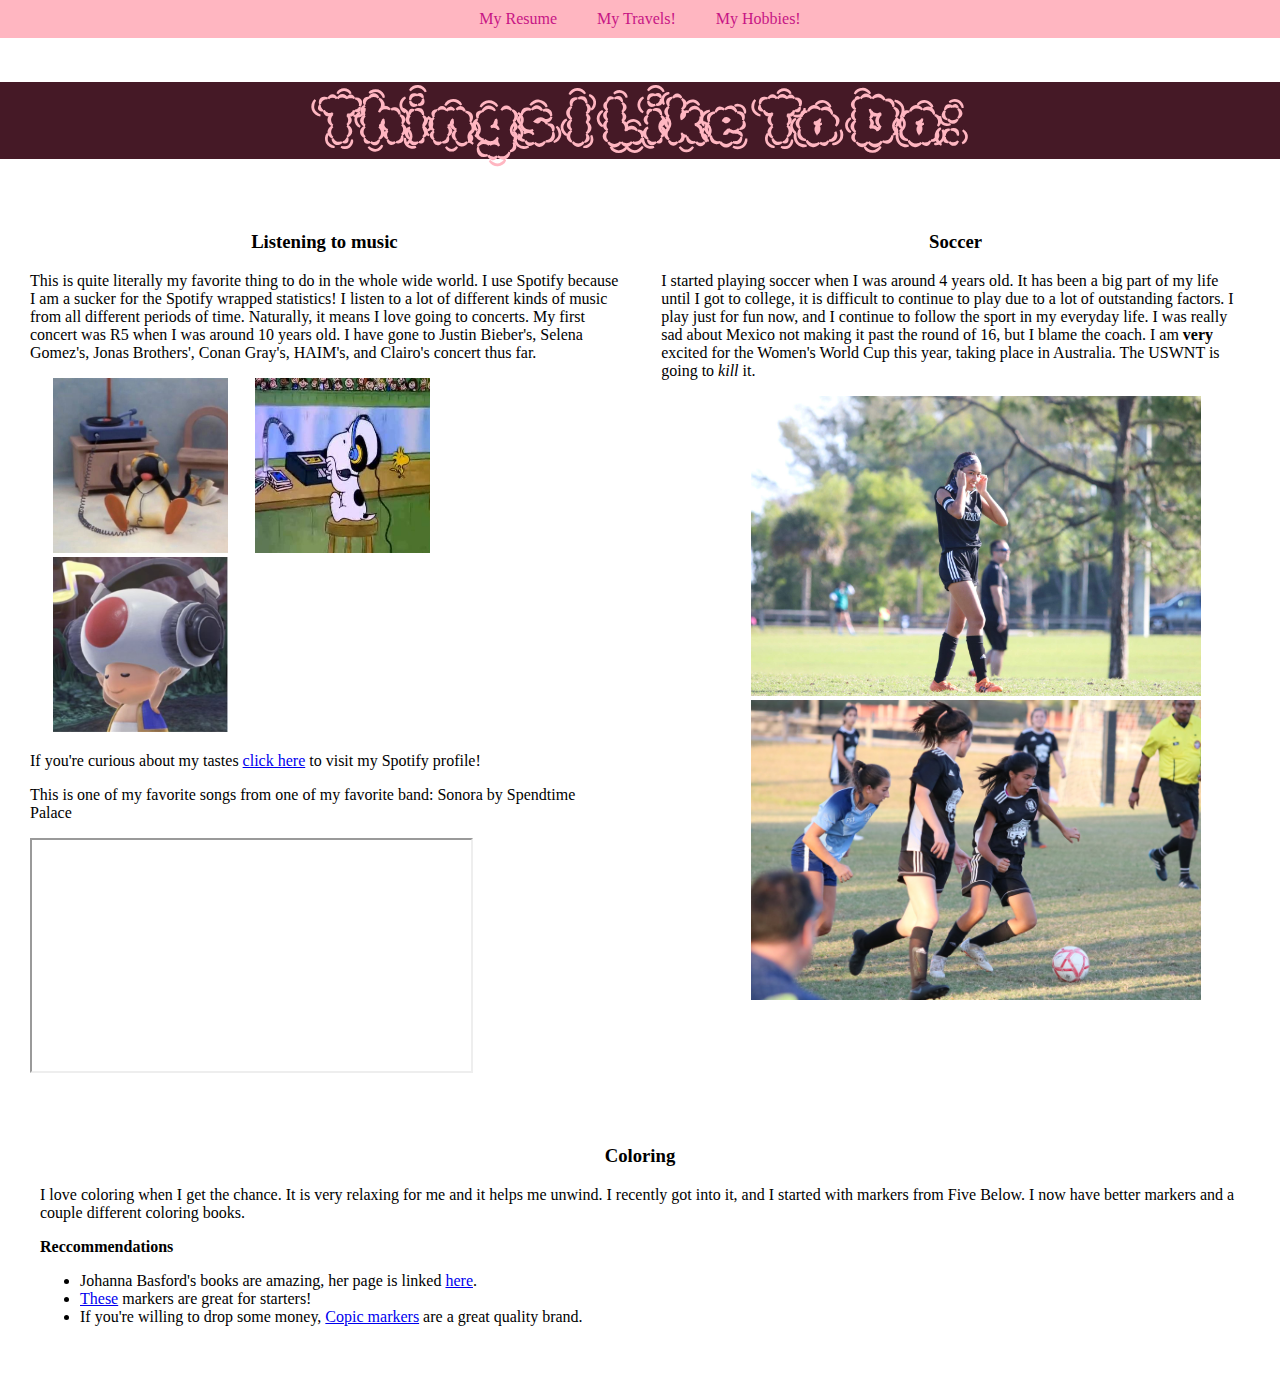
==== hobbies.html @ 6d7bbb0d "copying and pasting files from project 2" ====
<!DOCTYPE html>
<html lang="en">
<head>
  <meta charset="UTF-8">
  <title>Project 2</title>
  <link rel="stylesheet" type="text/css" href="css/normalize.css">
  <link rel="stylesheet" href="css/style.css">
</head>
<body id = "hobbies-body">
  <header>
    <nav id = "main-nav">
      <div id = "nav-contain">
        <ul>
          <li><a href="index.html">My Resume</a></li>
          <li><a href="places.html">My Travels!</a></li>
          <li><a href="hobbies.html">My Hobbies!</a></li>
        </ul>
      </div>
    </nav>
    <h1>Things I Like To Do:</h1>
  </header>
  <section id = "music-section">
    <h3>Listening to music</h3>
    <p>This is quite literally my favorite thing to do in the whole wide world. I use Spotify because I am a sucker for the Spotify wrapped statistics! I listen to a lot of different
    kinds of music from all different periods of time. Naturally, it means I love going to concerts. My first concert was R5 when I was around 10 years old. I have gone to Justin 
    Bieber's, Selena Gomez's, Jonas Brothers', Conan Gray's, HAIM's, and Clairo's concert thus far.</p>
    <img class = "music-imgs" src="pics/music.jpg" alt="penguin listening to records">
    <img class = "music-imgs" src="pics/music2.jpg" alt="snoopy listening to records">
    <img class = "music-imgs" src="pics/music3.jpg" alt="hello kitty listening to records">
    <p>If you're curious about my tastes <a href="https://open.spotify.com/user/anabanana2119">click here</a> to visit my Spotify profile!</p>
    <p>This is one of my favorite songs from one of my favorite band: Sonora by Spendtime Palace</p>
    <iframe width="439" height="231" src="https://www.youtube.com/embed/i4J7L0eCOik" title="Spendtime Palace // &quot;Sonora&quot; (OFFICIAL VIDEO)" allow="accelerometer; autoplay; clipboard-write; encrypted-media; gyroscope; picture-in-picture; web-share" allowfullscreen></iframe>
  </section>
  <section id = "soccer-section">
    <h3>Soccer</h3>
    <p>I started playing soccer when I was around 4 years old. It has been a big part of my life until I got to college, it is difficult to continue to play due to a lot of
    outstanding factors. I play just for fun now, and I continue to follow the sport in my everyday life. I was really sad about Mexico not making it past the round of 16, but   
    I blame the coach. I am <strong>very</strong> excited for the Women's World Cup this year, taking place in Australia. The USWNT is going to <em>kill</em> it.</p>
    <img class = "soccer-imgs" src="pics/s1.JPG" alt="ana playing soccer">
    <img class = "soccer-imgs" src="pics/s3.JPG" alt="ana playing soccer">
  </section>
  <section id = "coloring-section">
    <h3>Coloring</h3>
    <p>I love coloring when I get the chance. It is very relaxing for me and it helps me unwind. I recently got into it, and I started with markers from Five Below. I now have
    better markers and a couple different coloring books.</p>
    <p><strong>Reccommendations</strong></p>
    <ul>
      <li>Johanna Basford's books are amazing, her page is linked <a href="https://www.johannabasford.com/">here</a>.</li>
      <li><a href="https://www.amazon.com/Nicecho-Coloring-Supplier-Journaling-Scrapbooking/dp/B08PYW9F5F/ref=sr_1_7?crid=1L90VG413GSTT&keywords=coloring+markers&qid=1675822007&sprefix=coloring+marker%2Caps%2C253&sr=8-7">These</a> markers are great for starters!</li>
      <li>If you're willing to drop some money, <a href="https://copic.jp/en/">Copic markers</a> are a great quality brand.</li>
    </ul>  
  </section>
</body>
</html>
---- css/style.css ----
@import url('https://fonts.googleapis.com/css2?family=Rubik+Puddles&display=swap');

#main-nav {
  background-color: lightpink;
  overflow: hidden;
}

#nav-contain {
  float: left;
  width: 100%;
  position: relative;
}

#main-nav ul {
  list-style-type: none;
  margin: 0;
  padding: 0;
  position: relative;
  left: 50%;
  float: left;
}

#main-nav ul li {
  float: left;
  position: relative;
  right: 50%;
  display: block;
  font-family: "Leelawadee";
}

#main-nav ul li a {
  display: block;
  padding: 10px 20px;
  color: mediumvioletred;
  text-decoration: none;
}

#main-nav ul li a:hover {
  background-color: #ff9eb8;
}

h1 {
  background-color: #451926 ;
  font-family: 'Rubik Puddles', cursive; 
  color: lightpink;
  font-size: 65px;
  text-align: center;
}

h3 {
  font-family: "Leelawadee";
  text-align: center;
}

p {
font-family: "Merriweather";
}

li {
font-family: "Merriweather";
}

#resume-body {
  background-image: url("https://static.vecteezy.com/system/resources/previews/007/001/429/original/pink-watercolor-background-abstract-texture-with-color-splash-design-free-photo.jpg");
}

#contact-info {
  text-align: center;
  border-style: inset;
  border-color: mediumvioletred;
  margin-left: 300px;
  margin-right: 300px;
  margin-bottom: 25px;
  margin-top: 25px;
  padding: 10px;
  background: rgba(199, 21, 133,0.4);
  transition: all .2s ease-in-out; 
}

#contact-info:hover { 
  transform: scale(1.1); 
}

#edu-info {
  float: left;
  padding: 15px;
  margin-left: 10px;
  margin-right: 0px;
  margin-top: 15px;
  margin-bottom: 30px;
  border: ridge rgba(255, 158, 184, .6); 
}


#experience-info {
  float: right;
  padding: 15px;
  padding-bottom: 2px;
  margin-left: 0px;
  margin-right: 10px;
  margin-top: 15px;
  margin-bottom: 0px;
  border: ridge rgba(255, 158, 184, .6);
}


#skills-info {
  left: 50%;
  margin-left: 15px;
  margin-right: 15px;
  margin-top: 640px;
  margin-bottom: 30px;
  padding: 15px;
  border: ridge rgba(255, 158, 184, .6);
}


.h3-underline {
  text-decoration: underline mediumvioletred 5px;
}

#places-body {
  background-image: url("https://img.freepik.com/free-vector/watercolor-sugar-cotton-clouds-background_23-2149219078.jpg");
  background-size: 100%;
  background-repeat: repeat-y;
}

#mx-section {
  text-align: center;
  border-style: dotted;
  border-color: mediumvioletred;
  margin-left: 15px;
  margin-right: 15px;
  margin-bottom: 25px;
  margin-top: 25px;
  padding: 10px;
  padding-left: 5px;
  padding-right: 5px;
  background: rgba(199, 21, 133,0.2);
}

#ca-section {
  text-align: center;
  border-style: dotted;
  border-color: mediumvioletred;
  margin-left: 15px;
  margin-right: 15px;
  margin-bottom: 25px;
  margin-top: 25px;
  padding: 10px;
  padding-left: 5px;
  padding-right: 5px;
  background: rgba(255, 182, 193,0.4);
}

.mxca-img {
  width: 250px;
  height: 450px;
  padding-left: 0px;
  transition: all .2s ease-in-out;
}

.mxca-img:hover { 
  transform: scale(1.1); 
}

#eu-section {
  text-align: center;
  border-style: dotted;
  border-color: mediumvioletred;
  margin-left: 15px;
  margin-right: 15px;
  margin-bottom: 25px;
  margin-top: 25px;
  padding: 10px;
  padding-left: 5px;
  padding-right: 5px;
  background: rgba(199, 21, 133,0.2);
}

.eu-img {
  width: 250px;
  height: 375px;
  padding-left: 5px;
  transition: all .2s ease-in-out;
} 

.eu-img:hover { 
  transform: scale(1.1); 
}

#hobbies-body {
  background-image: url("https://static.vecteezy.com/system/resources/previews/005/225/932/original/strawberry-and-hearts-on-pink-background-seamless-pattern-in-flat-style-vector.jpg");
  background-size: 50%;
}

#music-section {
  float: left;
  width: 46%;
  background-color: rgba(255, 255, 255, 0.5);
  position: relative;
  padding: 10px;
  margin-left: 20px;
}

#soccer-section {
  float: right;
  width: 46%;
  padding: 10px;
  margin-right: 20px;
  background-color: rgba(255, 255, 255, 0.5);
  position: relative;
}

#coloring-section {
  float: left;
  padding: 20px;
  margin:20px;
  background-color: rgba(255, 255, 255, 0.5);
}

.music-imgs {
  width: 175px;
  height: 175px;
  padding-left: 23px;
  transition: transform .7s ease-in-out;
}

.music-imgs:hover {
  transform: rotate(26deg);
}

.soccer-imgs {
  width: 450px;
  height: 300px;
  padding-left: 90px;
  transition: transform .7s ease-in-out;
}

.soccer-imgs:hover {
  transform: rotate(-26deg);
}
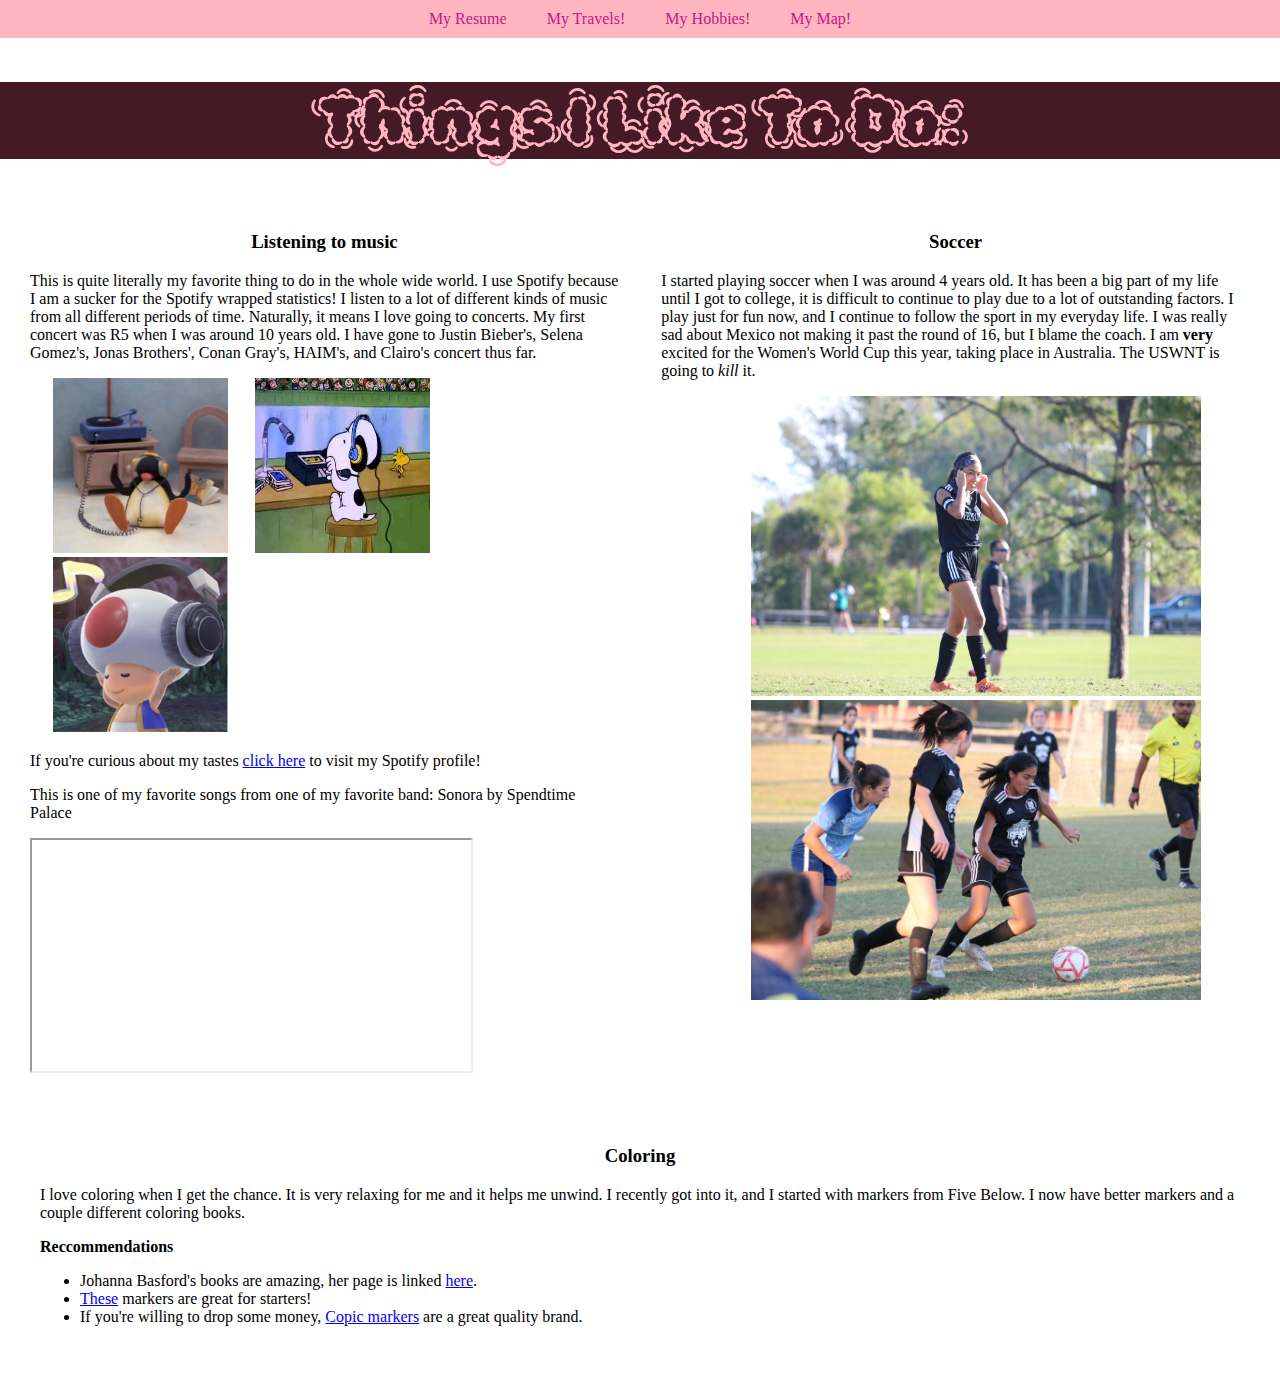
==== commit 2110228e: "adding fourth map page" ====
--- a/hobbies.html
+++ b/hobbies.html
@@ -14,6 +14,7 @@
           <li><a href="index.html">My Resume</a></li>
           <li><a href="places.html">My Travels!</a></li>
           <li><a href="hobbies.html">My Hobbies!</a></li>
+          <li><a href="map.html">My Map!</a></li>
         </ul>
       </div>
     </nav>
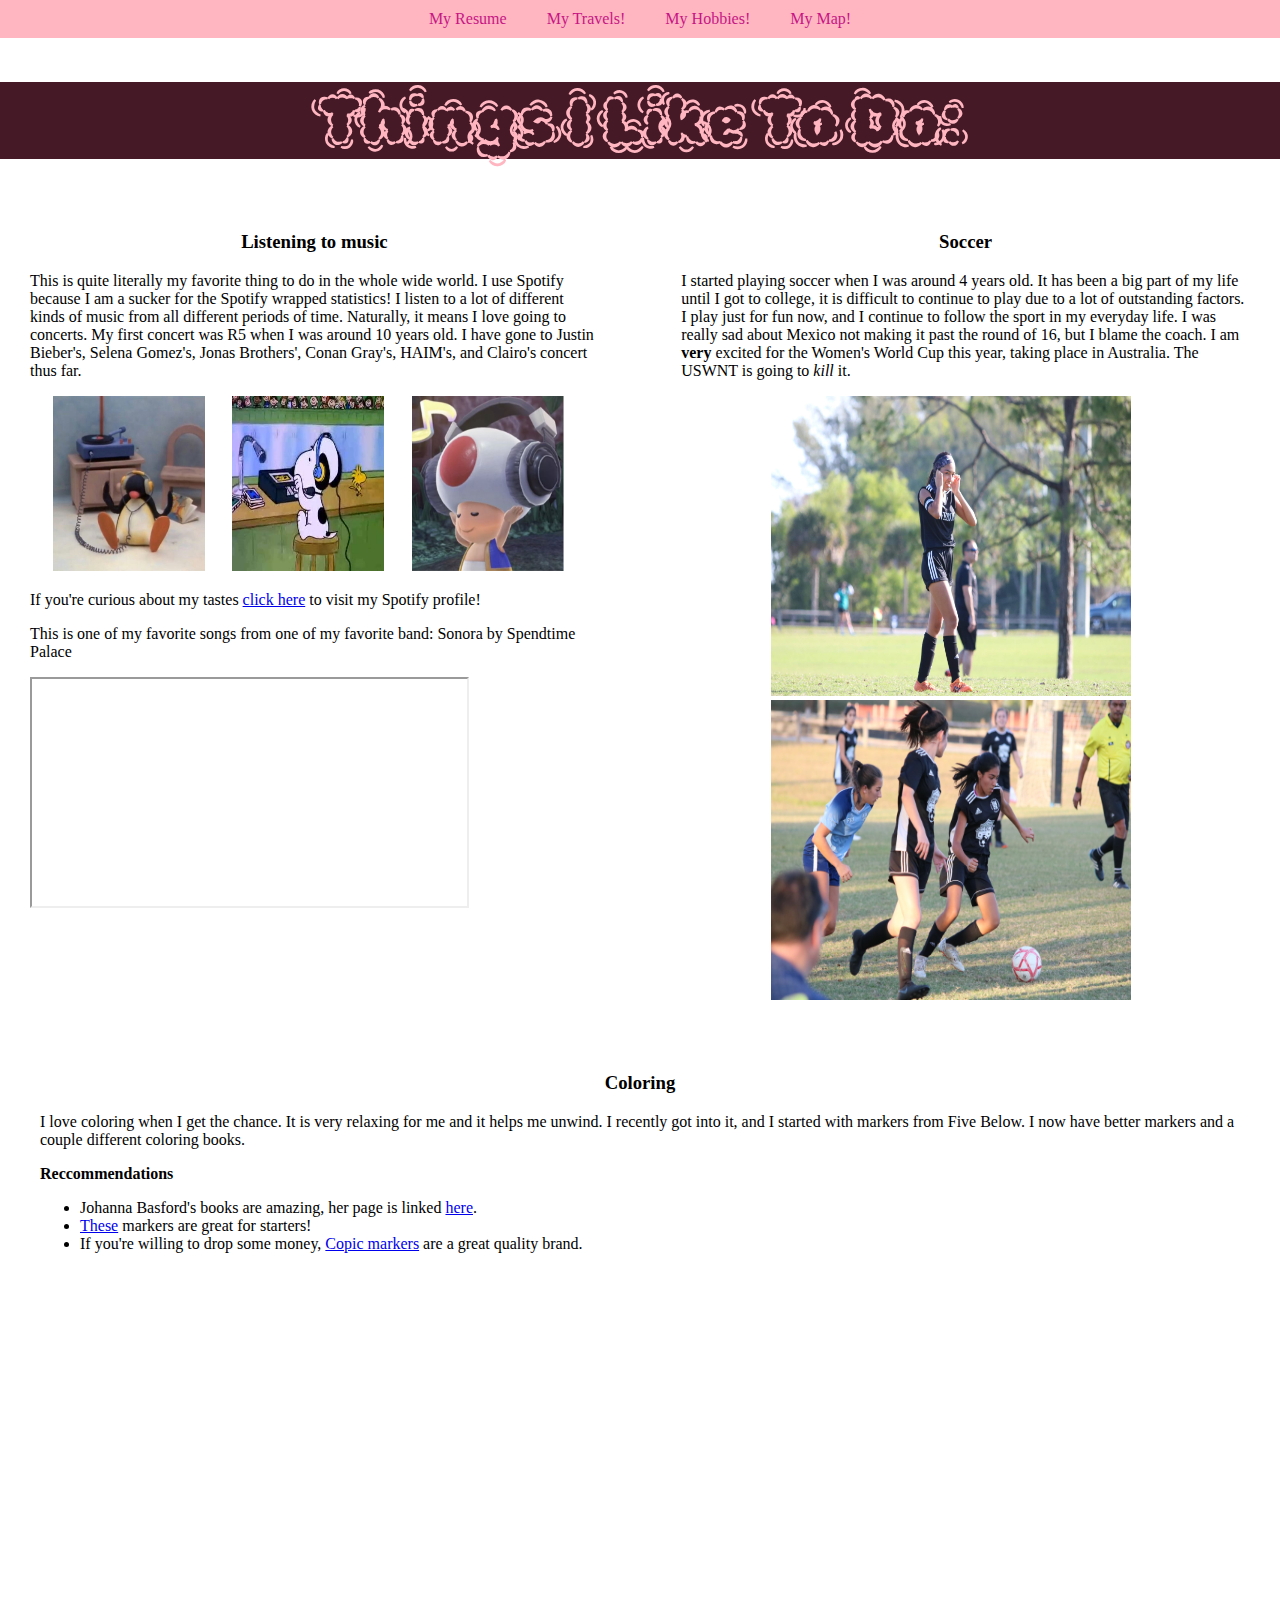
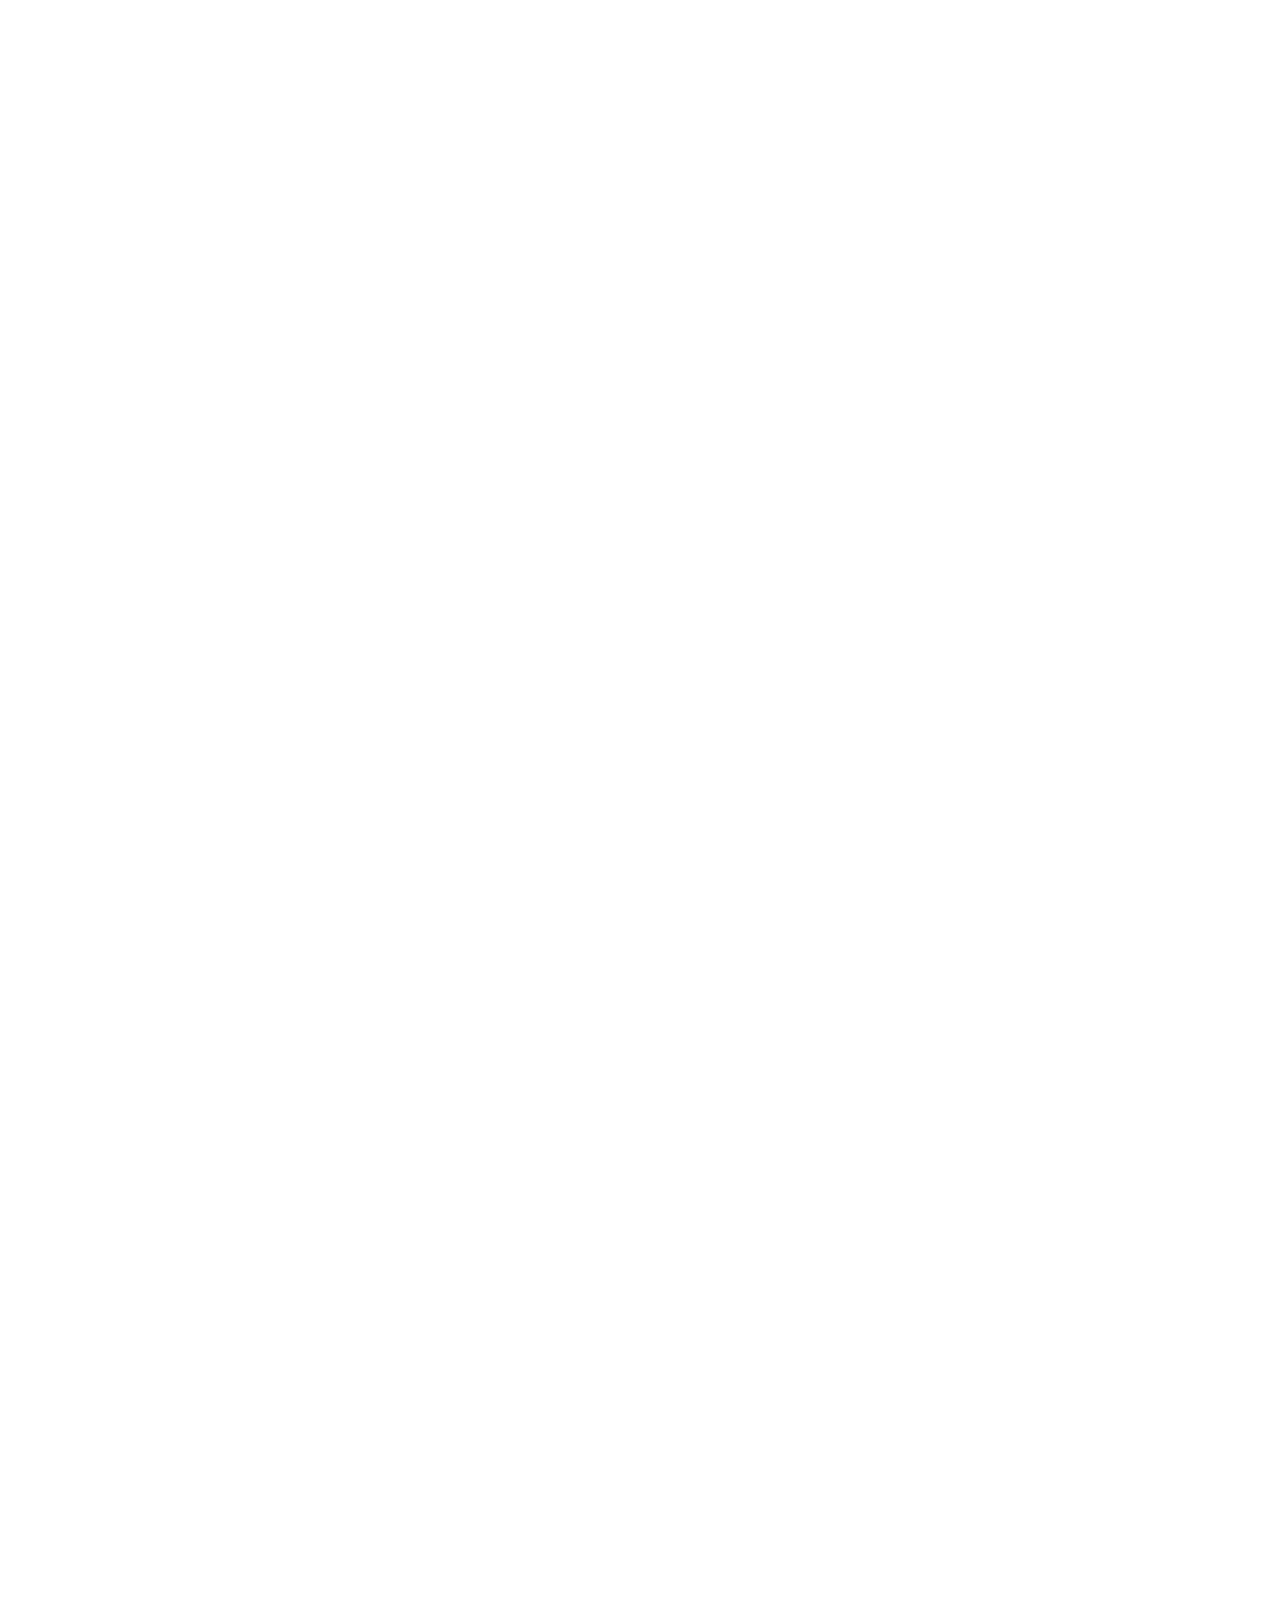
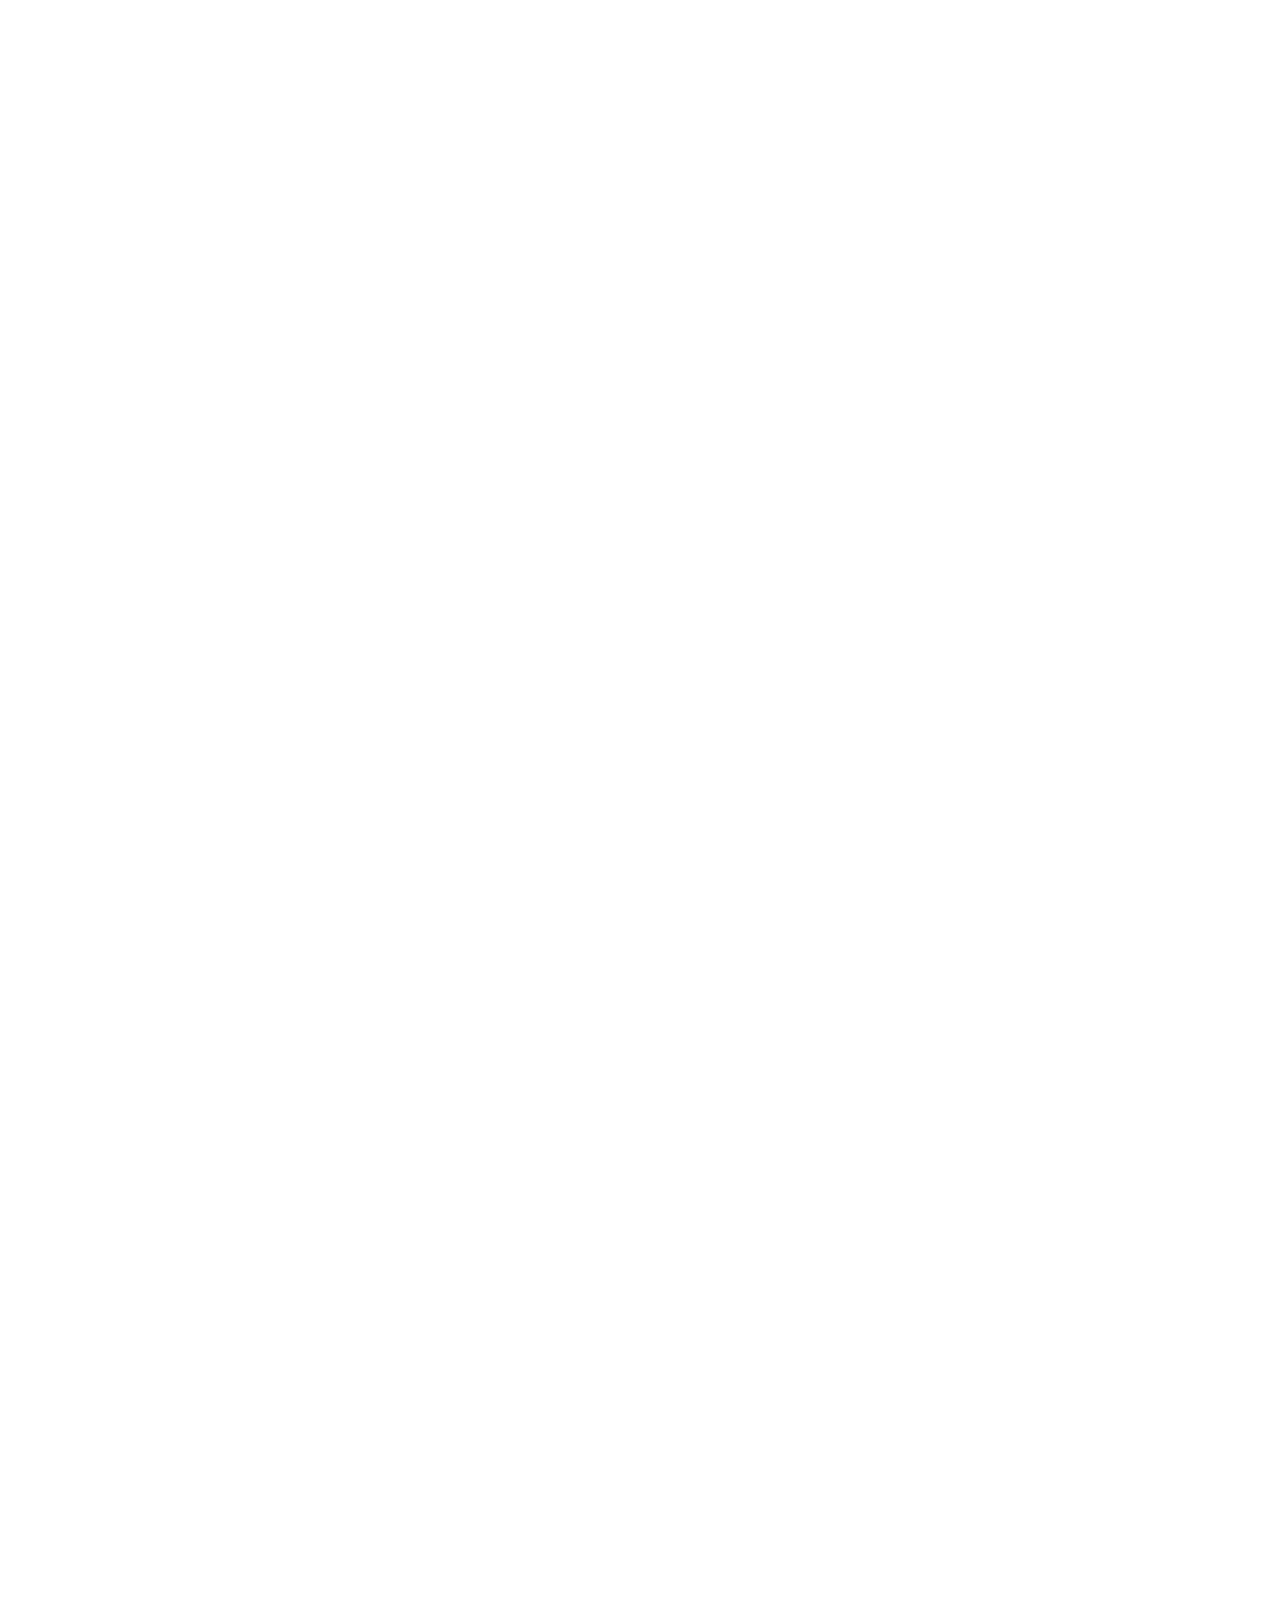
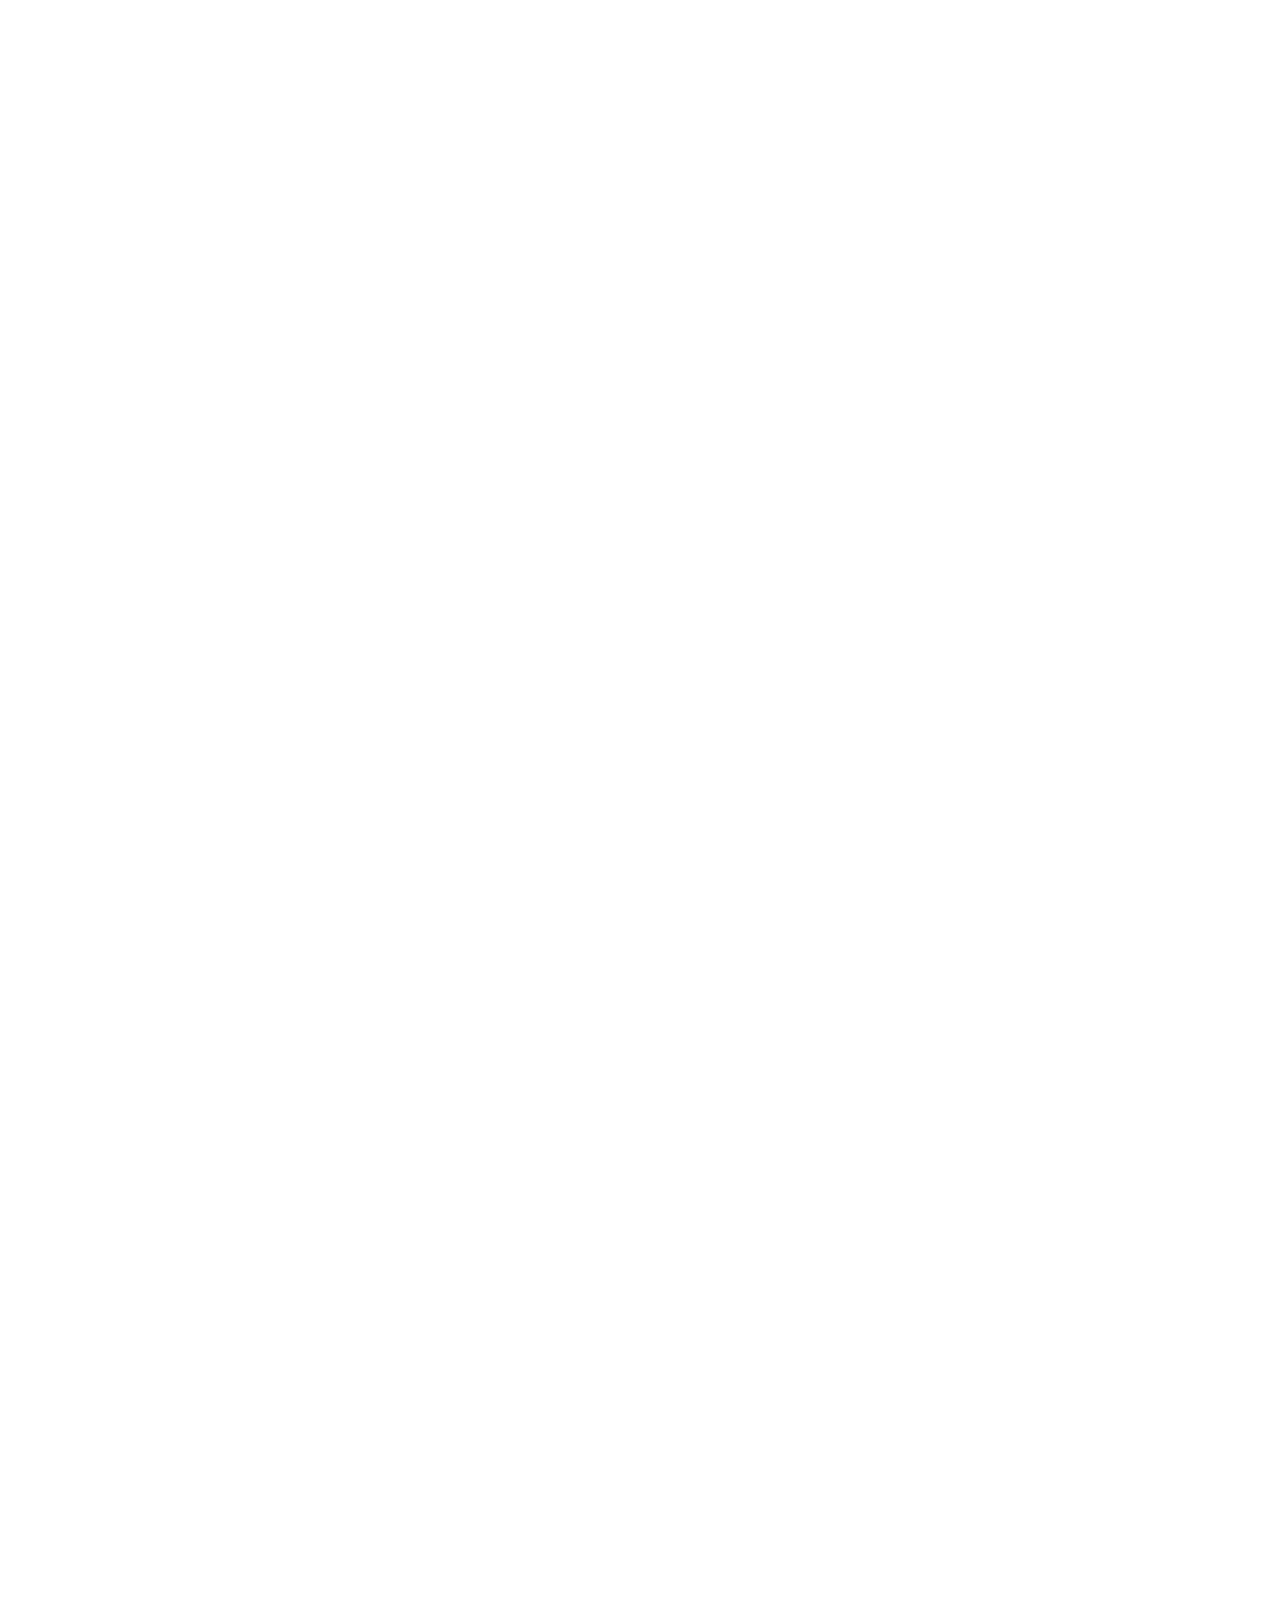
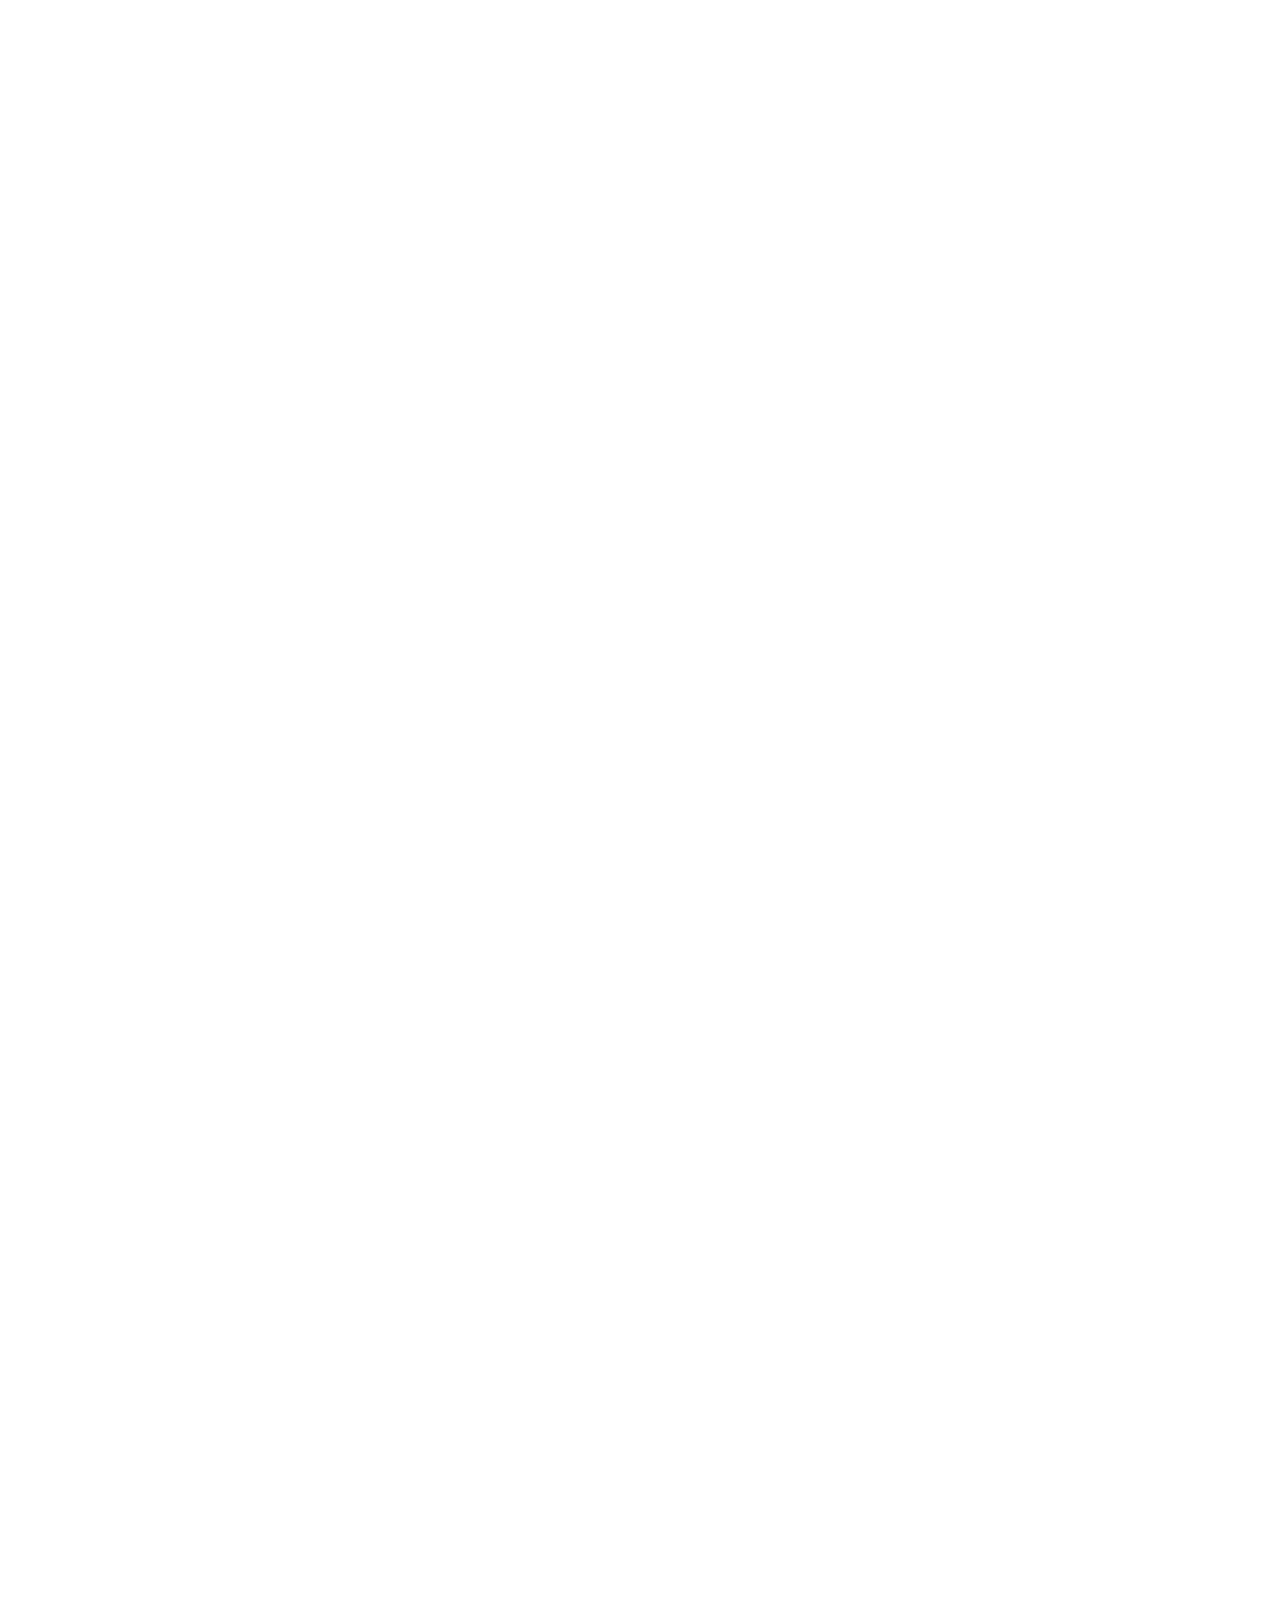
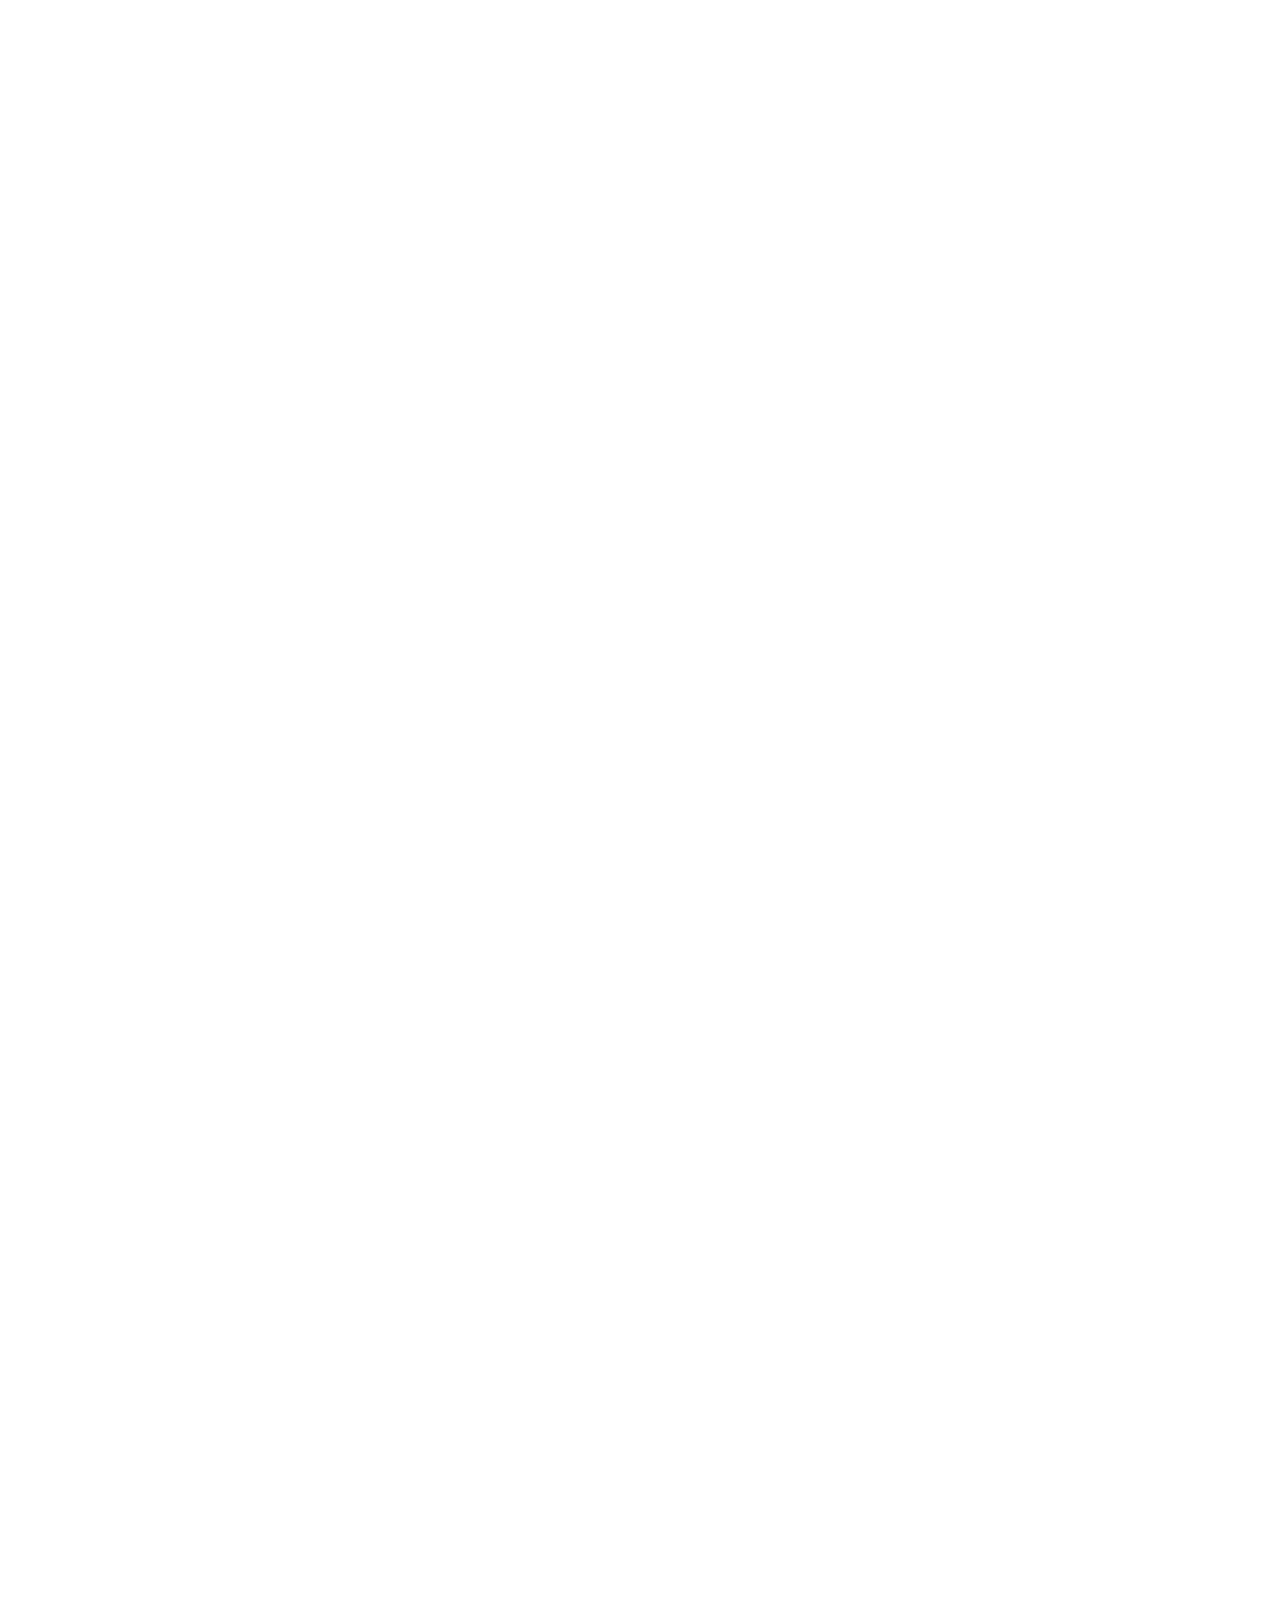
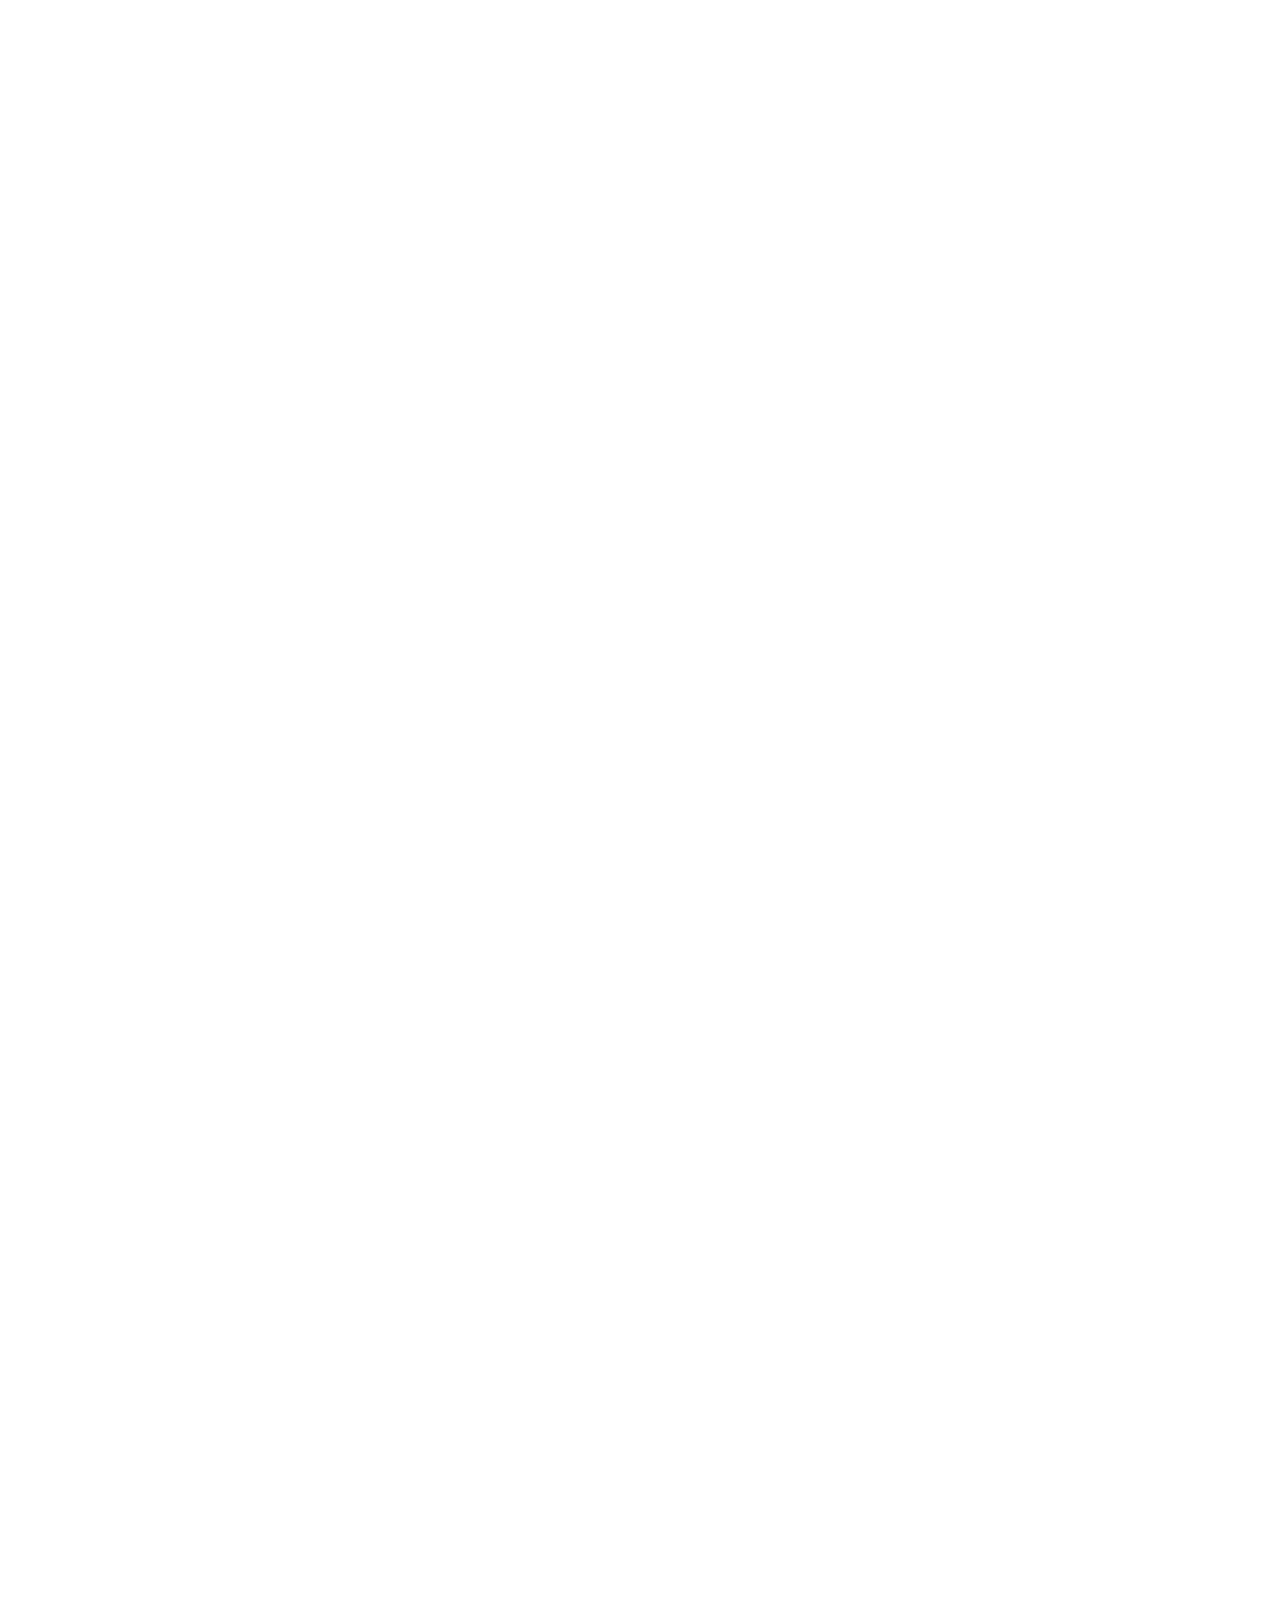
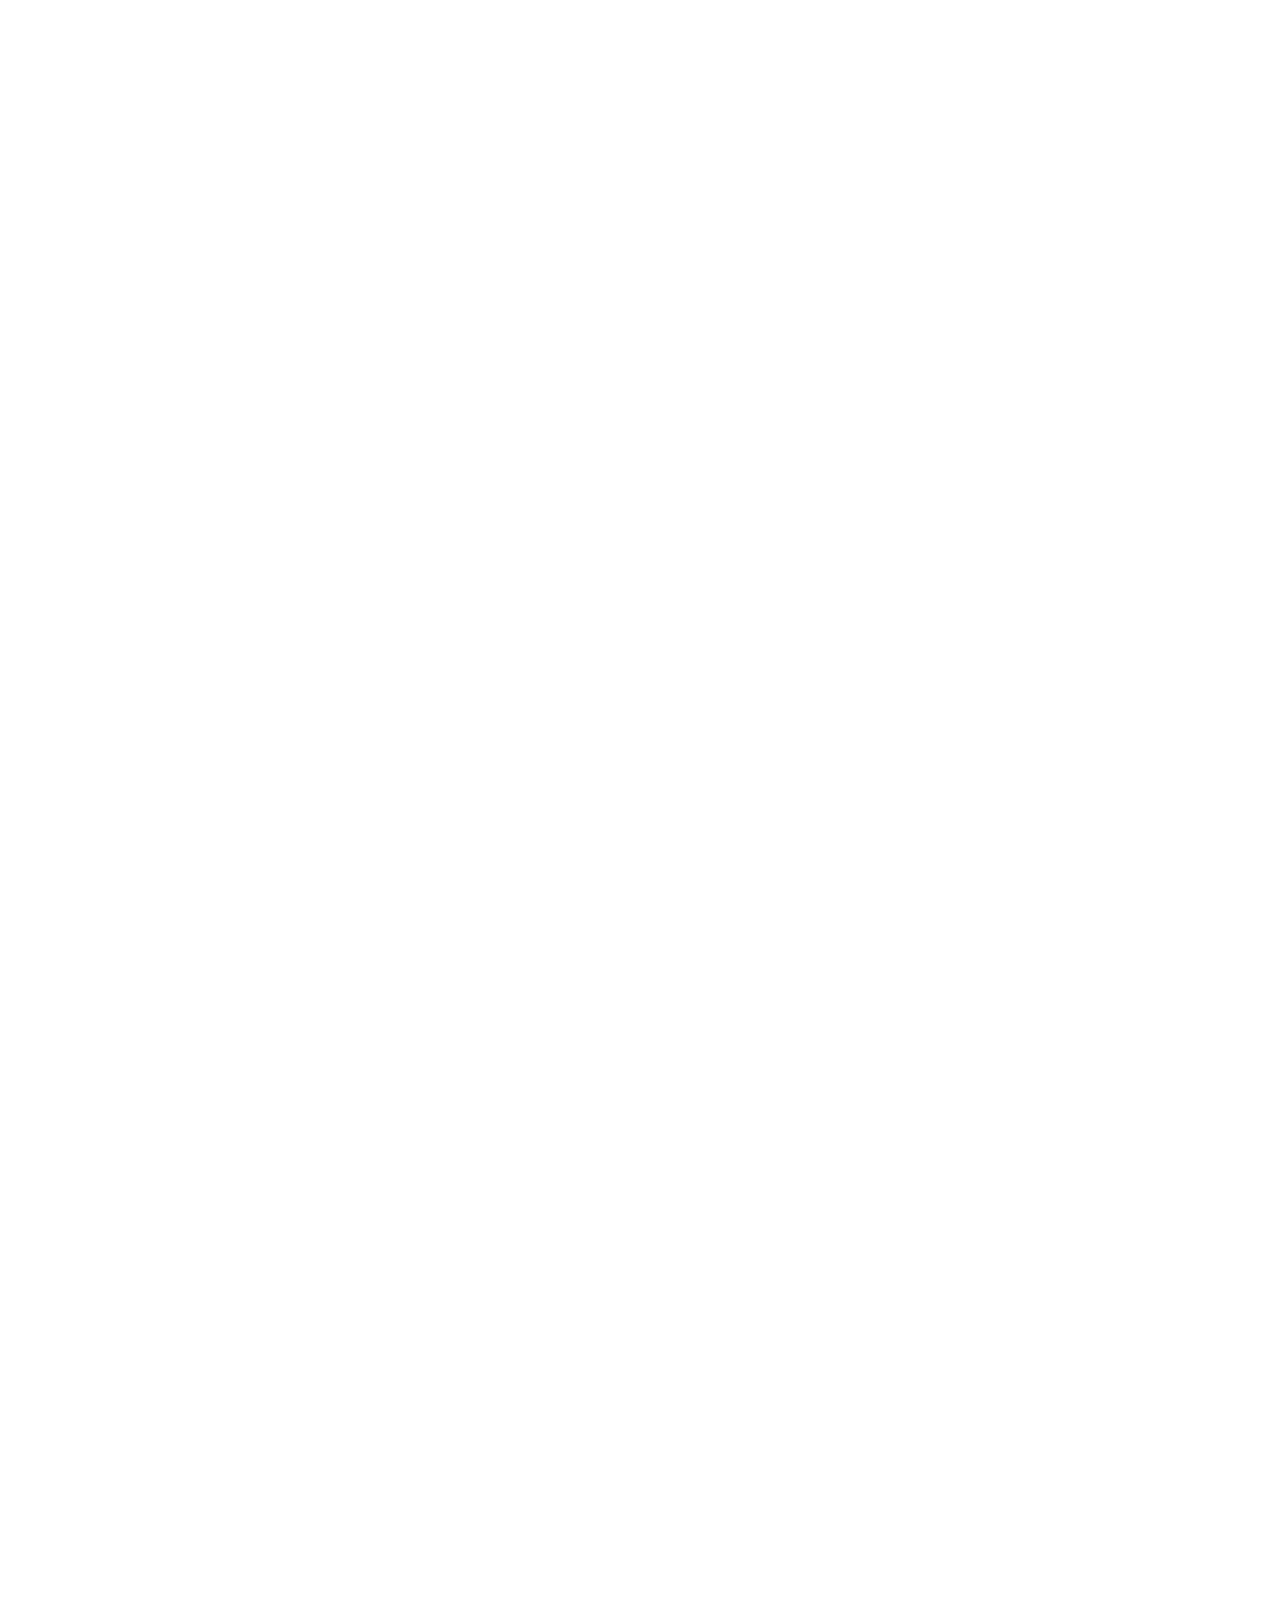
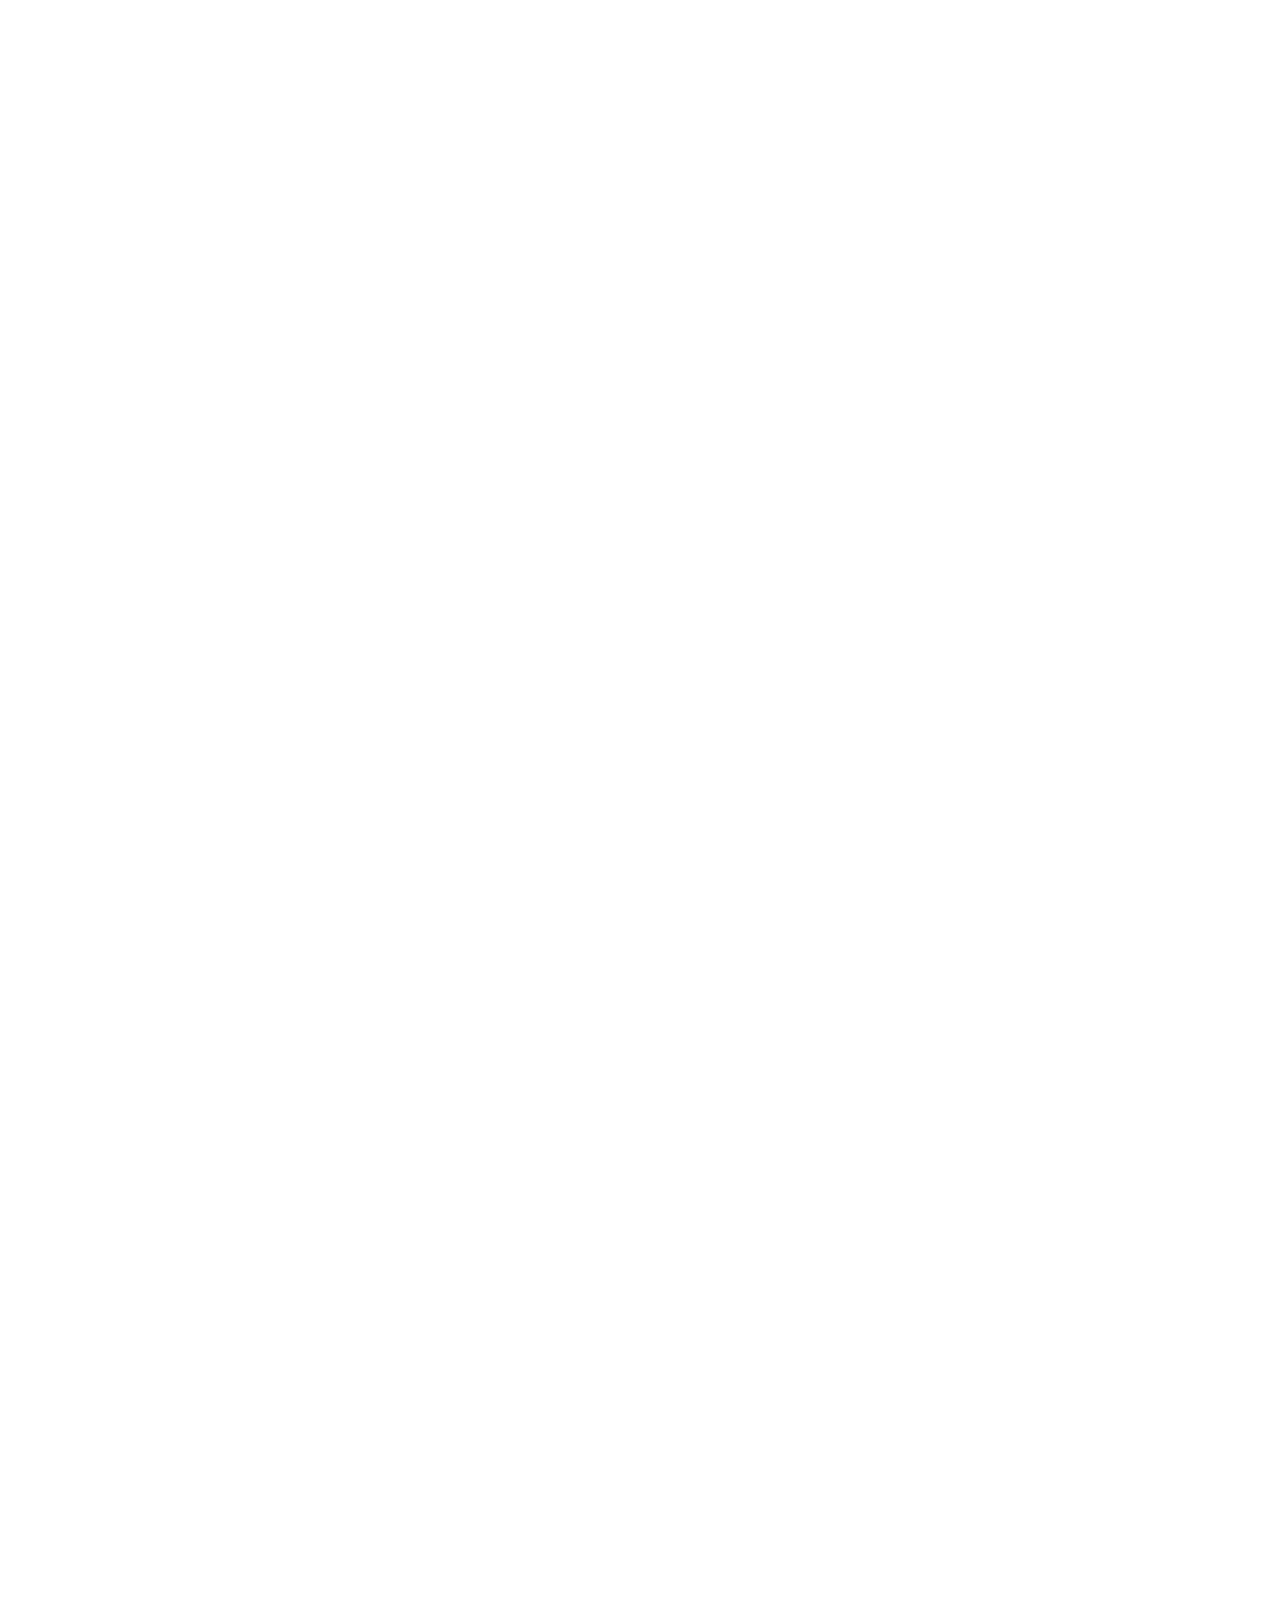
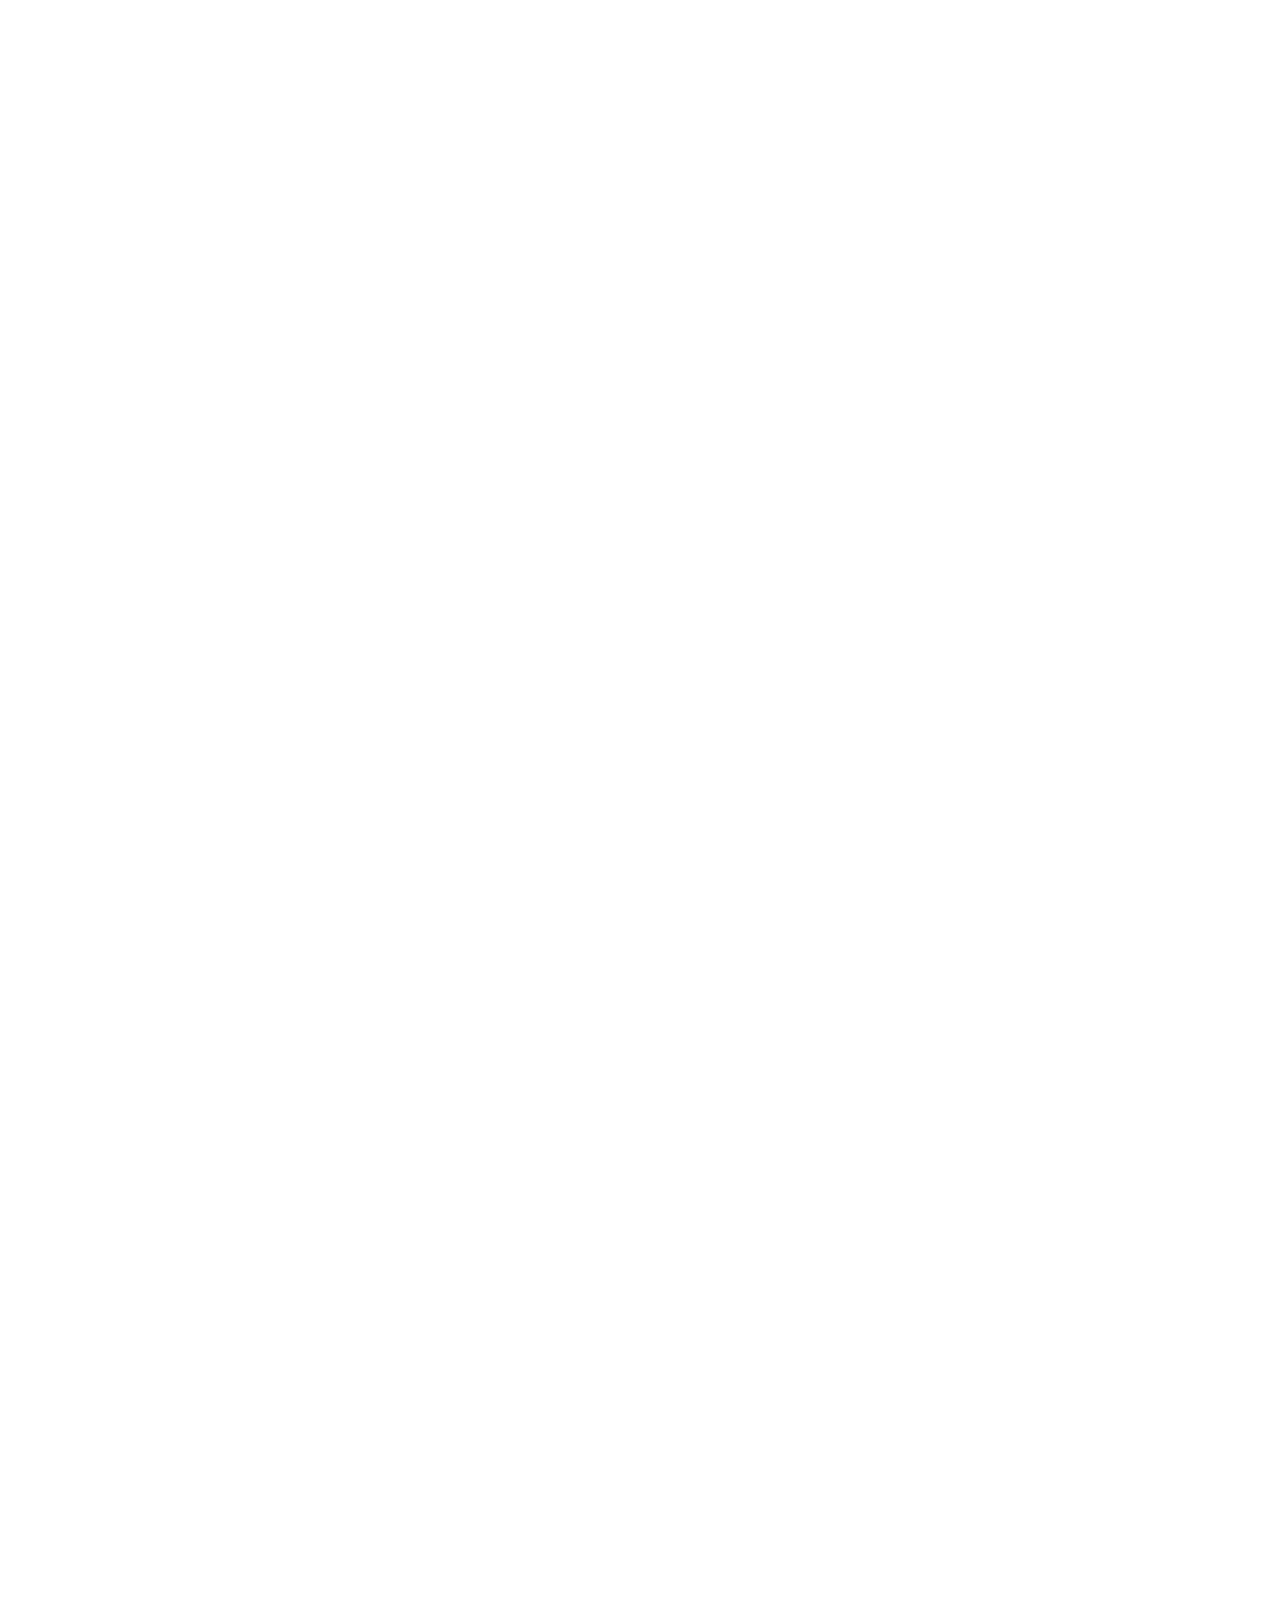
==== commit 4b80fd12: "creating final picture slideshow" ====
--- a/hobbies.html
+++ b/hobbies.html
@@ -5,6 +5,7 @@
   <title>Project 2</title>
   <link rel="stylesheet" type="text/css" href="css/normalize.css">
   <link rel="stylesheet" href="css/style.css">
+  <script async src="js/script.js"></script>
 </head>
 <body id = "hobbies-body">
   <header>
--- a/css/style.css
+++ b/css/style.css
@@ -239,4 +239,165 @@
 
 .soccer-imgs:hover {
   transform: rotate(-26deg);
+}
+
+@media screen and (max-width:320px){ 
+  h1 {
+    font-size: 32px;
+  }
+
+  #places-body {
+    background-image: url("https://static.vecteezy.com/system/resources/previews/001/905/564/original/light-pink-background-free-photo.jpg");
+  }
+
+  #mx-section, #ca-section, #eu-section {
+    border-style: double;
+    padding: 20px;
+    font-size: 15px;
+  }
+  
+}
+
+@media screen and (min-width:320px) and (max-width:800px){ 
+  h1 {
+    font-size: 60px;
+  }
+
+  #places-body {
+    background-image: url("https://cdn.pixabay.com/photo/2023/02/01/21/40/pink-7761356__340.png");
+  }
+
+  #mx-section, #ca-section, #eu-section {
+    border-style: outset;
+    padding: 20px;
+    font-size: 15px;
+  }
+
+  .mxca-img {
+    width: 125px;
+    height: 250px;
+  }
+  
+  .eu-img {
+    width: 125px;
+    height: 200px;
+  }
+  
+}
+
+#map-header {
+  font-family: "Leelawadee";
+}
+
+#map-body {
+  background-image: url("https://static.vecteezy.com/system/resources/previews/005/009/431/original/bright-pink-fog-or-smoke-on-dark-space-background-free-photo.jpg");
+  background-size: 100%;
+}
+
+/* 
+ * Always set the map height explicitly to define the size of the div element
+ * that contains the map. 
+ */
+#map {
+  height: 100%;
+}
+
+/* 
+ * Optional: Makes the sample page fill the window. 
+ */
+html,
+body {
+  height: 700%;
+  margin: 0;
+  padding: 0;
+}
+
+
+/* picture slider */
+* {box-sizing:border-box}
+
+/* Slideshow container */
+.slideshow-container {
+  max-width: 1000px;
+  position: relative;
+  margin: auto;
+}
+
+/* Hide the images by default */
+.mySlides {
+  display: none;
+}
+
+/* Next & previous buttons */
+.prev, .next {
+  cursor: pointer;
+  position: absolute;
+  top: 50%;
+  width: auto;
+  margin-top: -22px;
+  padding: 16px;
+  color: white;
+  font-weight: bold;
+  font-size: 18px;
+  transition: 0.6s ease;
+  border-radius: 0 3px 3px 0;
+  user-select: none;
+}
+
+/* Position the "next button" to the right */
+.next {
+  right: 0;
+  border-radius: 3px 0 0 3px;
+}
+
+/* On hover, add a black background color with a little bit see-through */
+.prev:hover, .next:hover {
+  background-color: rgba(0,0,0,0.8);
+}
+
+/* Caption text */
+.text {
+  color: #f2f2f2;
+  font-size: 15px;
+  padding: 8px 12px;
+  position: absolute;
+  bottom: 8px;
+  width: 100%;
+  text-align: center;
+}
+
+/* Number text (1/3 etc) */
+.numbertext {
+  color: #f2f2f2;
+  font-size: 12px;
+  padding: 8px 12px;
+  position: absolute;
+  top: 0;
+}
+
+/* The dots/bullets/indicators */
+.dot {
+  cursor: pointer;
+  height: 15px;
+  width: 15px;
+  margin: 0 2px;
+  background-color: #bbb;
+  border-radius: 50%;
+  display: inline-block;
+  transition: background-color 0.6s ease;
+}
+
+.active, .dot:hover {
+  background-color: #717171;
+}
+
+/* Fading animation */
+.fade {
+  animation-name: fade;
+  animation-duration: 1.5s;
+}
+
+@keyframes fade {
+  from {opacity: .4}
+  to {opacity: 1}
 }